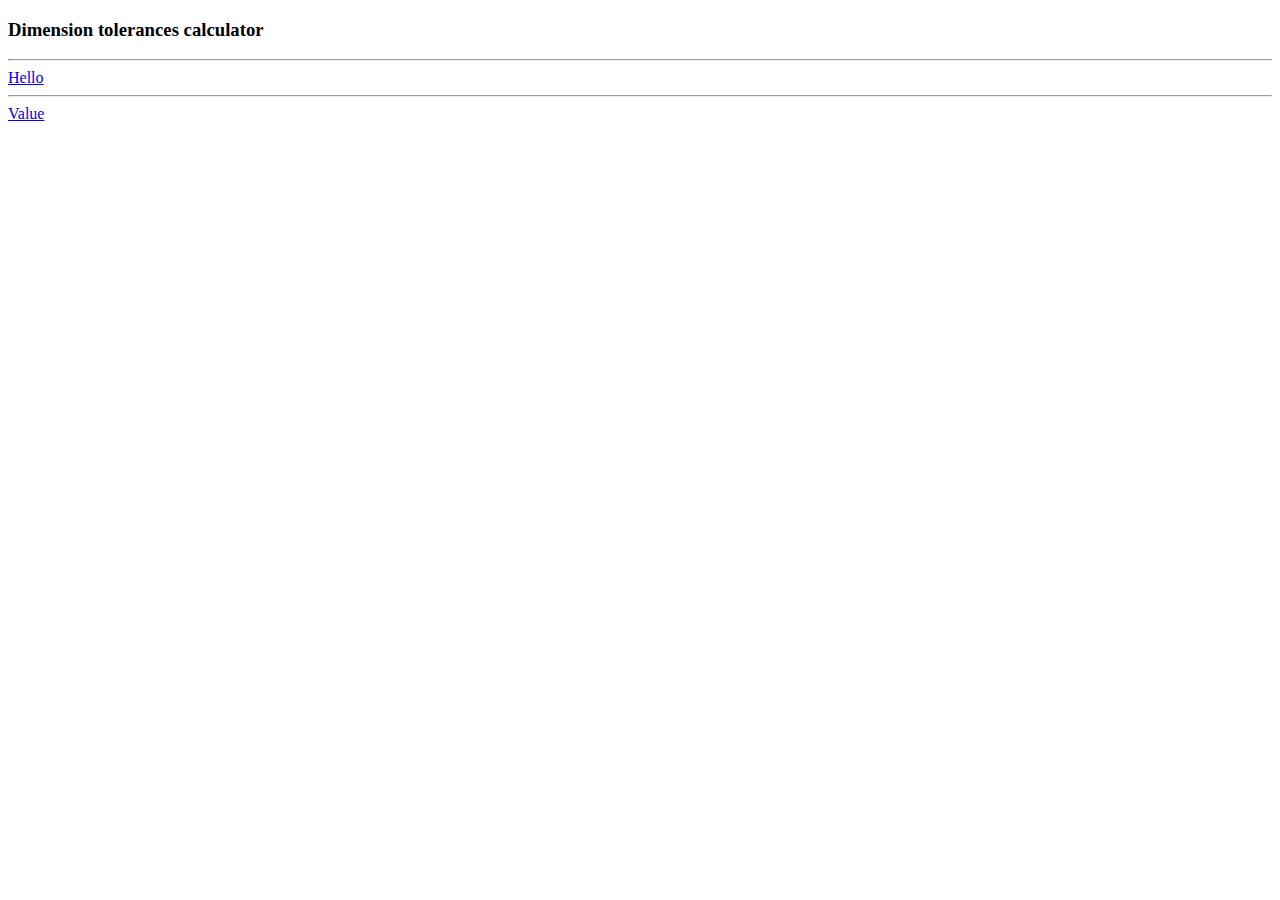
==== src/main/web/resources/homepage.html @ 3e017cb6 "add entity and homeController; test get .json file from POJO" ====
<!DOCTYPE html>
<html lang="en">
<head>
    <meta charset="UTF-8">
    <title>Dimension tolerances</title>
</head>
<body>

<h3>Dimension tolerances calculator</h3>


<hr>

<a href=http://localhost:8083/test/hello>Hello </a>

<hr>

<a href=http://localhost:8083/test/value>Value </a>

</body>
</html>
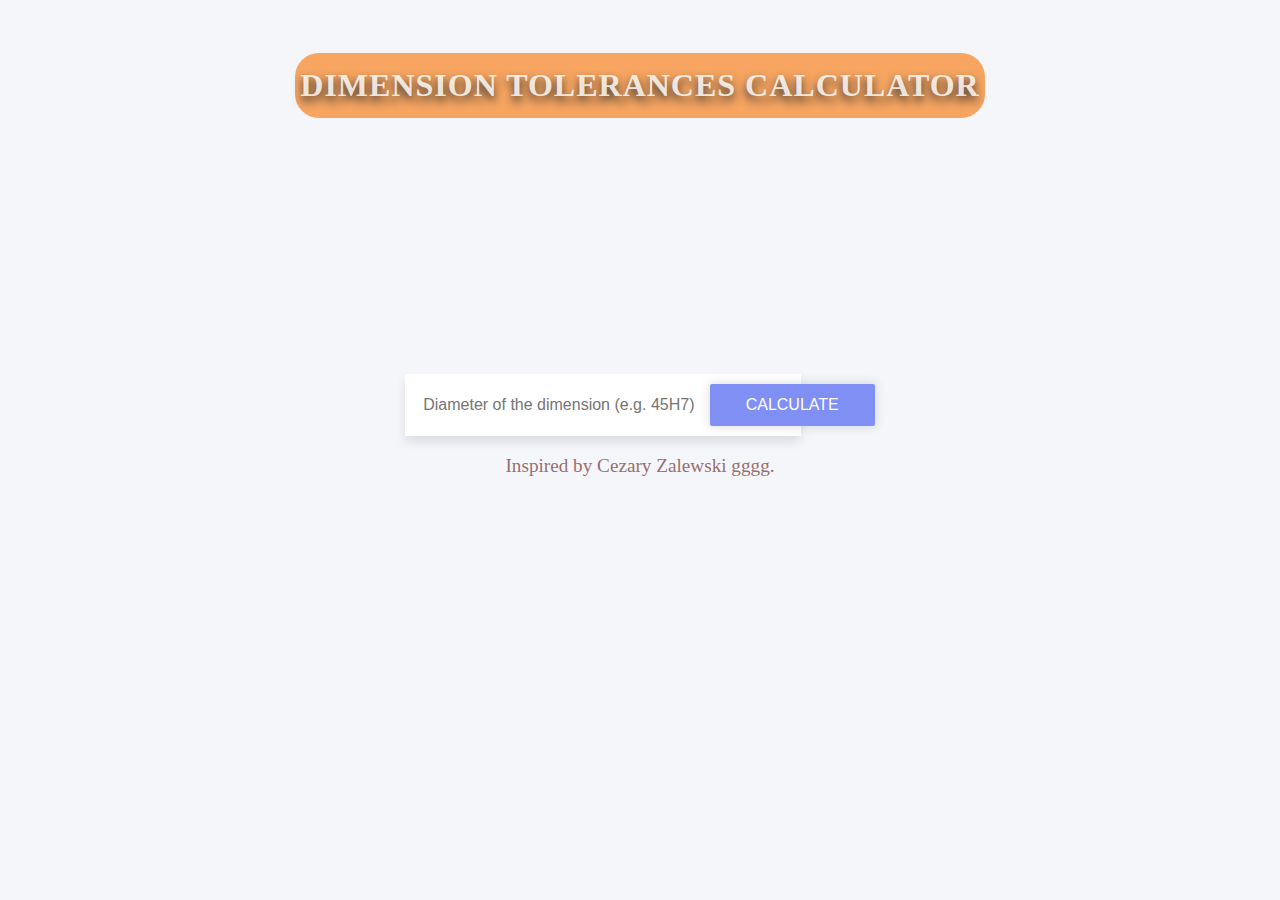
==== commit 2c0771df: "update frontend and make test REST API add homePage.html; homeStyle.css; graphics file and all conne" ====
--- a/src/main/web/resources/homepage.html
+++ b/src/main/web/resources/homepage.html
@@ -1,21 +1,85 @@
 <!DOCTYPE html>
 <html lang="en">
 <head>
-    <meta charset="UTF-8">
-    <title>Dimension tolerances</title>
+	<meta charset="UTF-8">
+	<title>Dimension tolerances</title>
+
+	<link type="text/css" rel="stylesheet" href="style/homeStyle.css"/>
 </head>
 <body>
 
-<h3>Dimension tolerances calculator</h3>
 
+<div class="container">
+	<div class="main__title uppercase">
+		<h2>
+			Dimension Tolerances Calculator
+		</h2>
+	</div>
 
-<hr>
+	<div class="container__item">
+		<form id="dimension" method="get" action="/test">
+			<input id="inputDimension" type="text" class="form__field" name="valueDimension"
+				   placeholder="Diameter of the dimension (e.g. 45H7)"/>
+			<button id="btnId" type="button" class="btn btn--primary btn--inside uppercase">Calculate</button>
+		</form>
+	</div>
+	<div id="forResult">
 
-<a href=http://localhost:8083/test/hello>Hello </a>
+	</div>
 
-<hr>
+	<div class="container__item container__item--bottom">
+		<p>Inspired by <a target="_blank">Cezary Zalewski gggg</a>.</p>
+	</div>
+</div>
 
-<a href=http://localhost:8083/test/value>Value </a>
+<script src="https://cdnjs.cloudflare.com/ajax/libs/jquery/3.2.1/jquery.min.js"></script>
+<script>
 
+	var calculateValue = function () {
+		var inputValue = document.getElementById("inputDimension");
+		var input = inputValue.value;
+
+		$.ajax({
+			url: "http://localhost:8084/test/value/" + input,
+			data: {},
+			type: "GET",
+			dataType: "json",
+			success: function (json) {
+
+				var resultElement = document.getElementById("forResult");
+				resultElement.innerHTML = "";
+				var dimension = document.createElement("p");
+				var dimensionValue = document.createElement("p");
+				var lowerDeviation = document.createElement("p");
+				var lowerDeviationValue = document.createElement("p");
+				var upperDeviation = document.createElement("p");
+				var upperDeviationValue = document.createElement("p");
+
+				dimension.innerText = 'Dimension'
+				dimensionValue.innerText = json.valueOfDimension;
+				lowerDeviation.innerText = 'Lower Deviation';
+				lowerDeviationValue.innerText = json.lowerDeviation;
+				upperDeviation.innerText = 'Upper Deviation';
+				upperDeviationValue.innerText = json.upperDeviation;
+
+				resultElement.appendChild(dimension);
+				resultElement.appendChild(dimensionValue);
+				resultElement.appendChild(lowerDeviation);
+				resultElement.appendChild(lowerDeviationValue);
+				resultElement.appendChild(upperDeviation);
+				resultElement.appendChild(upperDeviationValue);
+			},
+			error: function (xhr, status,
+							 errorThrown) {
+			},
+			complete: function (xhr, status) {
+			}
+		});
+
+	};
+
+	var button = document.getElementById("btnId");
+	button.addEventListener("click", calculateValue);
+</script>
 </body>
 </html>--- a/src/main/web/resources/style/homeStyle.css
+++ b/src/main/web/resources/style/homeStyle.css
@@ -0,0 +1,115 @@
+html, body{
+    margin-left:1em; margin-right:1em;
+    padding:0.8em;
+}
+
+
+:root {
+    background: #f5f6fa;
+    font: 1rem "PT Sans", sans-serif;
+  }
+  
+  a {
+    color: inherit;
+  }
+  a:hover {
+    color: #c99342;
+    background-color: #fff;
+    font-weight: bold;
+    font-size: 1.3em;
+  }
+  p {
+    font-size: 1.2em;
+    color: #996f6f;
+    font-family: "Palation";
+  }
+  
+  .container {
+    padding-top: 1em;
+    max-width: 100%;
+    height: auto;
+    background-image: url('/resources/graphics/caliper.jpg') ;
+    background-size: cover;
+    background-repeat: no-repeat;
+    background-position: center;
+    border-radius: 20px;
+    text-align: center;
+
+    display: -webkit-box;
+    display: -ms-flexbox;
+    display: flex;
+    -webkit-box-orient: vertical;
+    -webkit-box-direction: normal;
+        -ms-flex-direction: column;
+            flex-direction: column;
+    -webkit-box-align: center;
+        -ms-flex-align: center;
+            align-items: center;
+    -webkit-box-pack: center;
+        -ms-flex-pack: center;
+            justify-content: center;
+  }
+
+
+    .main__title { background: #f870009c; color: #ffffff;
+
+        line-height: 2px; 
+        letter-spacing: 1px; 
+        padding: 5px; 
+        margin-top: .2em;
+        margin-bottom: 20vw;
+        border-radius: 1.5em;
+    }
+
+    
+  h2 {
+    font-family: 'Comic Sans MS';
+    color: rgba(255, 255, 255, 0.836);
+    font-size: 2.5vw;
+    text-shadow: 0 0.15em 0.3em rgba(36, 39, 39, 0.952);
+}
+  
+  .uppercase {
+    text-transform: uppercase;
+  }
+  
+  .btn {
+    display: inline-block;
+    background: transparent;
+    color: inherit;
+    font: inherit;
+    border: 0;
+    outline: 0;
+    padding: 0;
+    -webkit-transition: all 200ms ease-in;
+    transition: all 200ms ease-in;
+    cursor: pointer;
+  }
+  .btn--primary {
+    background: #7f8ff4;
+    color: #fff;
+    box-shadow: 0 0 10px 2px rgba(0, 0, 0, 0.1);
+    border-radius: 2px;
+    padding: 12px 36px;
+  }
+  .btn--primary:hover {
+    background: #6c7ff2;
+  }
+  .btn--primary:active {
+    background: #7f8ff4;
+    box-shadow: inset 0 0 10px 2px rgba(0, 0, 0, 0.2);
+  }
+  .btn--inside {
+    margin-left: -96px;
+  }
+  
+  .form__field {
+    width: 360px;
+    background: #fff;
+    color: #a3a3a3;
+    font: inherit;
+    box-shadow: 0 6px 10px 0 rgba(0, 0, 0, 0.1);
+    border: 0;
+    outline: 0;
+    padding: 22px 18px;
+  }
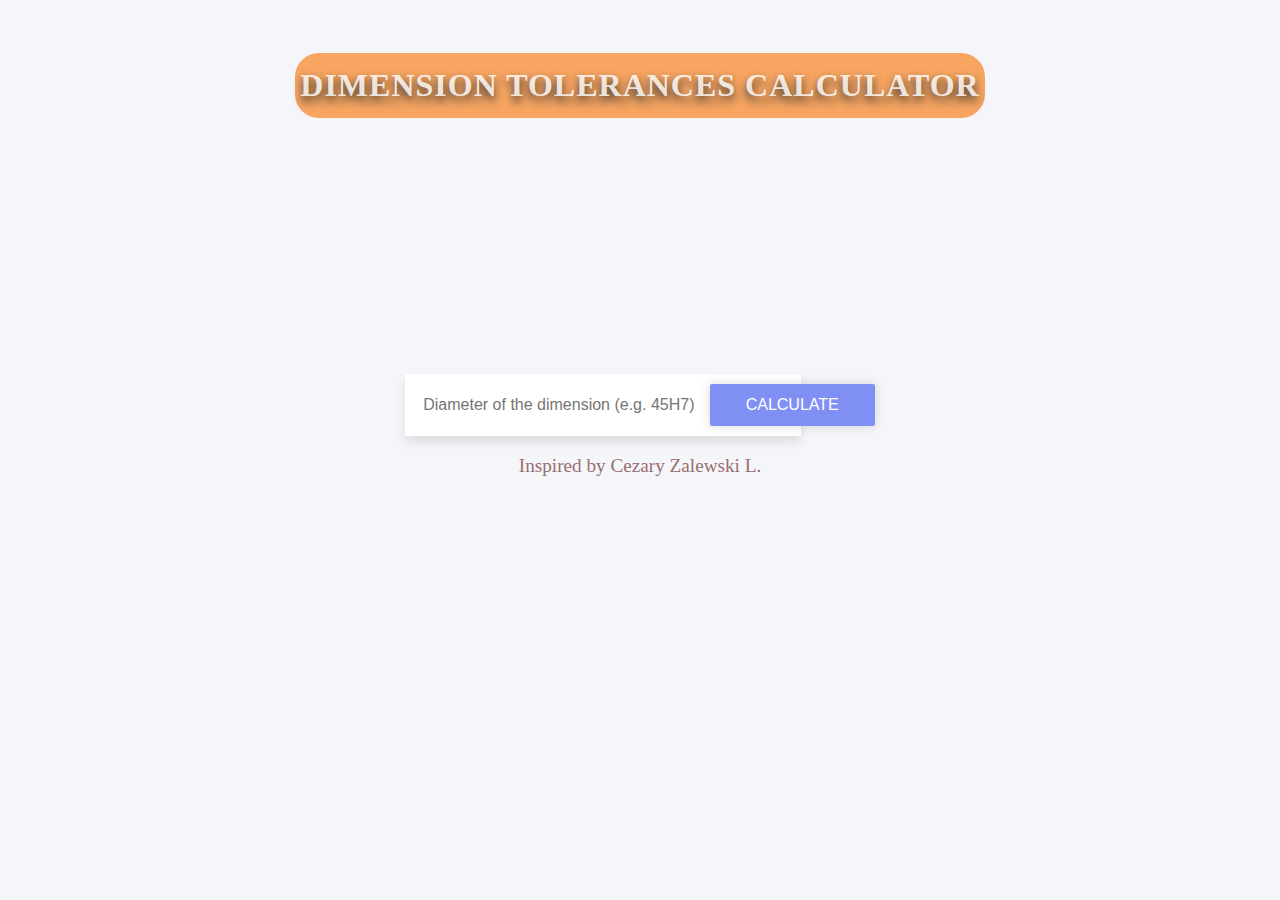
==== commit 891ec34c: "add architecture and class from previous project" ====
--- a/src/main/web/resources/homepage.html
+++ b/src/main/web/resources/homepage.html
@@ -28,7 +28,7 @@
 	</div>
 
 	<div class="container__item container__item--bottom">
-		<p>Inspired by <a target="_blank">Cezary Zalewski gggg</a>.</p>
+		<p>Inspired by <a target="_blank">Cezary Zalewski L</a>.</p>
 	</div>
 </div>
 
@@ -40,7 +40,7 @@
 		var input = inputValue.value;
 
 		$.ajax({
-			url: "http://localhost:8084/test/value/" + input,
+			url: "http://localhost:8084/api/value/" + input,
 			data: {},
 			type: "GET",
 			dataType: "json",
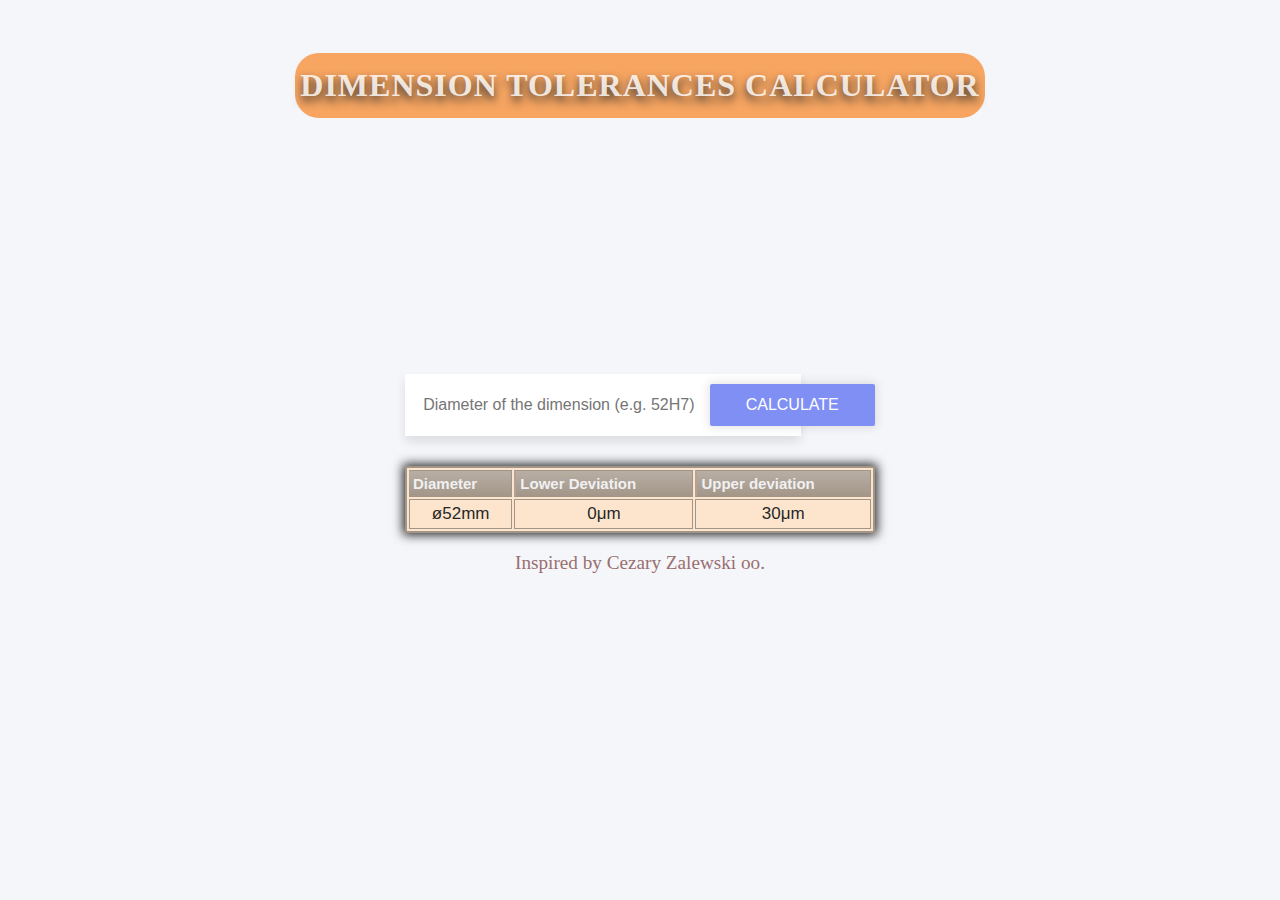
==== commit be296387: "update front-end (add table and button enter)" ====
--- a/src/main/web/resources/homepage.html
+++ b/src/main/web/resources/homepage.html
@@ -19,55 +19,63 @@
 	<div class="container__item">
 		<form id="dimension" method="get" action="/test">
 			<input id="inputDimension" type="text" class="form__field" name="valueDimension"
-				   placeholder="Diameter of the dimension (e.g. 45H7)"/>
+				   placeholder="Diameter of the dimension (e.g. 52H7)" />
 			<button id="btnId" type="button" class="btn btn--primary btn--inside uppercase">Calculate</button>
 		</form>
 	</div>
 	<div id="forResult">
 
+
+		<table class="Table">
+			<thead>
+			<tr>
+				<th>Diameter</th>
+				<th>Lower Deviation</th>
+				<th>Upper deviation</th>
+			</tr>
+			</thead>
+			<tbody>
+			<tr>
+				<td id="dimensionDiameter">ø52mm</td>
+				<td id="lowerDeviation">0μm</td>
+				<td id="upperDeviation">30μm</td>
+			</tr>
+			</tbody>
+		</table>
 	</div>
 
 	<div class="container__item container__item--bottom">
-		<p>Inspired by <a target="_blank">Cezary Zalewski L</a>.</p>
+		<p>Inspired by <a target="_blank">Cezary Zalewski oo</a>.</p>
 	</div>
 </div>
+
 
 <script src="https://cdnjs.cloudflare.com/ajax/libs/jquery/3.2.1/jquery.min.js"></script>
 <script>
 
-	var calculateValue = function () {
+	var calculateValue = function (event) {
+		event.preventDefault();
 		var inputValue = document.getElementById("inputDimension");
 		var input = inputValue.value;
 
 		$.ajax({
-			url: "http://localhost:8084/api/value/" + input,
+			url: "http://localhost:8085/api/value/" + input,
 			data: {},
 			type: "GET",
 			dataType: "json",
 			success: function (json) {
 
-				var resultElement = document.getElementById("forResult");
-				resultElement.innerHTML = "";
-				var dimension = document.createElement("p");
-				var dimensionValue = document.createElement("p");
-				var lowerDeviation = document.createElement("p");
-				var lowerDeviationValue = document.createElement("p");
-				var upperDeviation = document.createElement("p");
-				var upperDeviationValue = document.createElement("p");
+				var dimensionValue = document.getElementById("dimensionDiameter");
+				var lowerDeviationValue = document.getElementById("lowerDeviation");
+				var upperDeviationValue = document.getElementById("upperDeviation");
 
-				dimension.innerText = 'Dimension'
-				dimensionValue.innerText = json.valueOfDimension;
-				lowerDeviation.innerText = 'Lower Deviation';
-				lowerDeviationValue.innerText = json.lowerDeviation;
-				upperDeviation.innerText = 'Upper Deviation';
-				upperDeviationValue.innerText = json.upperDeviation;
+				dimensionValue.innerText = 'ø' + json.valueOfDimension + 'mm';
+				lowerDeviationValue.innerText = json.lowerDeviation + 'μm';
+				upperDeviationValue.innerText = json.upperDeviation + 'μm';
 
-				resultElement.appendChild(dimension);
-				resultElement.appendChild(dimensionValue);
-				resultElement.appendChild(lowerDeviation);
-				resultElement.appendChild(lowerDeviationValue);
-				resultElement.appendChild(upperDeviation);
-				resultElement.appendChild(upperDeviationValue);
+				dimensionValue.appendChild(dimensionValue);
+				lowerDeviationValue.appendChild(lowerDeviationValue);
+				upperDeviationValue.appendChild(upperDeviationValue);
 			},
 			error: function (xhr, status,
 							 errorThrown) {
@@ -78,8 +86,13 @@
 
 	};
 
+	const form  = $('form');
+	form.submit(calculateValue);
+
 	var button = document.getElementById("btnId");
 	button.addEventListener("click", calculateValue);
+
+
 </script>
 </body>
 </html>--- a/src/main/web/resources/style/homeStyle.css
+++ b/src/main/web/resources/style/homeStyle.css
@@ -113,3 +113,42 @@
     outline: 0;
     padding: 22px 18px;
   }
+
+table.Table {
+  border: 2px solid #948473;
+  background-color: #FFE3C6;
+  width: 470px;
+  text-align: center;
+  margin-top: 30px;
+  box-shadow: 0 0 10px 2px;
+  opacity: 0.85;
+}
+
+table.Table td, table.Table th {
+  border: 1px solid #948473;
+  padding: 4px 4px;
+}
+
+table.Table tbody td {
+  font-size: 17px;
+}
+
+table.Table thead {
+  background: #948473;
+  background: -moz-linear-gradient(top, #afa396 0%, #9e9081 66%, #948473 100%);
+  background: -webkit-linear-gradient(top, #afa396 0%, #9e9081 66%, #948473 100%);
+  background: linear-gradient(to bottom, #afa396 0%, #9e9081 66%, #948473 100%);
+}
+
+table.Table thead th {
+  font-size: 15px;
+  font-weight: bold;
+  color: #F0F0F0;
+  text-align: left;
+  border-left: 2px solid #ac9389;
+}
+
+table.Table thead th:first-child {
+  border-left: none;
+}
+
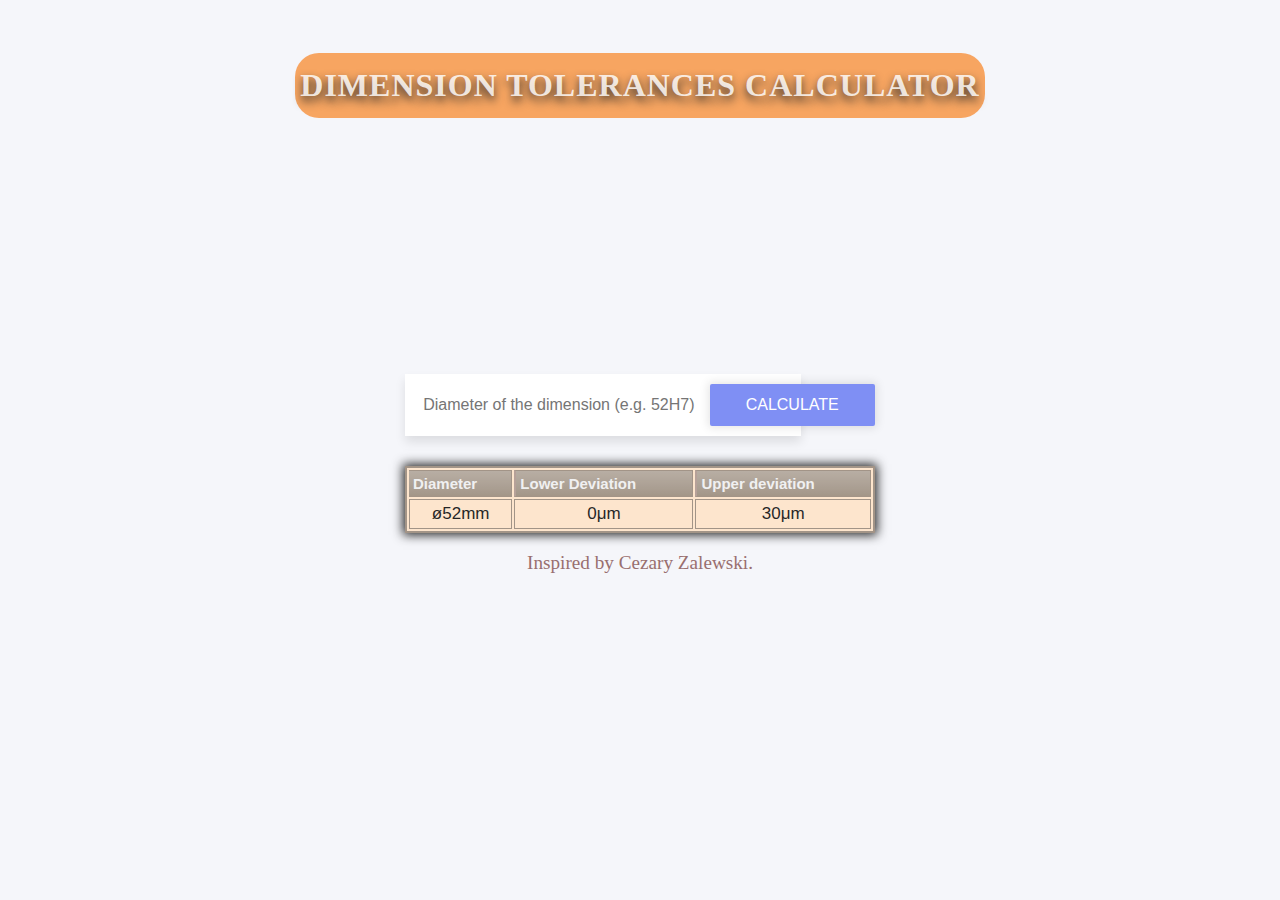
==== commit cde89850: "Use clear code in project" ====
--- a/src/main/web/resources/homepage.html
+++ b/src/main/web/resources/homepage.html
@@ -45,7 +45,7 @@
 	</div>
 
 	<div class="container__item container__item--bottom">
-		<p>Inspired by <a target="_blank">Cezary Zalewski oo</a>.</p>
+		<p>Inspired by <a target="_blank">Cezary Zalewski</a>.</p>
 	</div>
 </div>
 
@@ -59,7 +59,8 @@
 		var input = inputValue.value;
 
 		$.ajax({
-			url: "http://localhost:8085/api/value/" + input,
+			url: "http://localhost:8081/DimensionTolerances/api/value/" + input,
+			// url: "http://localhost:8084/DimensionTolerances/api/value/" + input,
 			data: {},
 			type: "GET",
 			dataType: "json",
